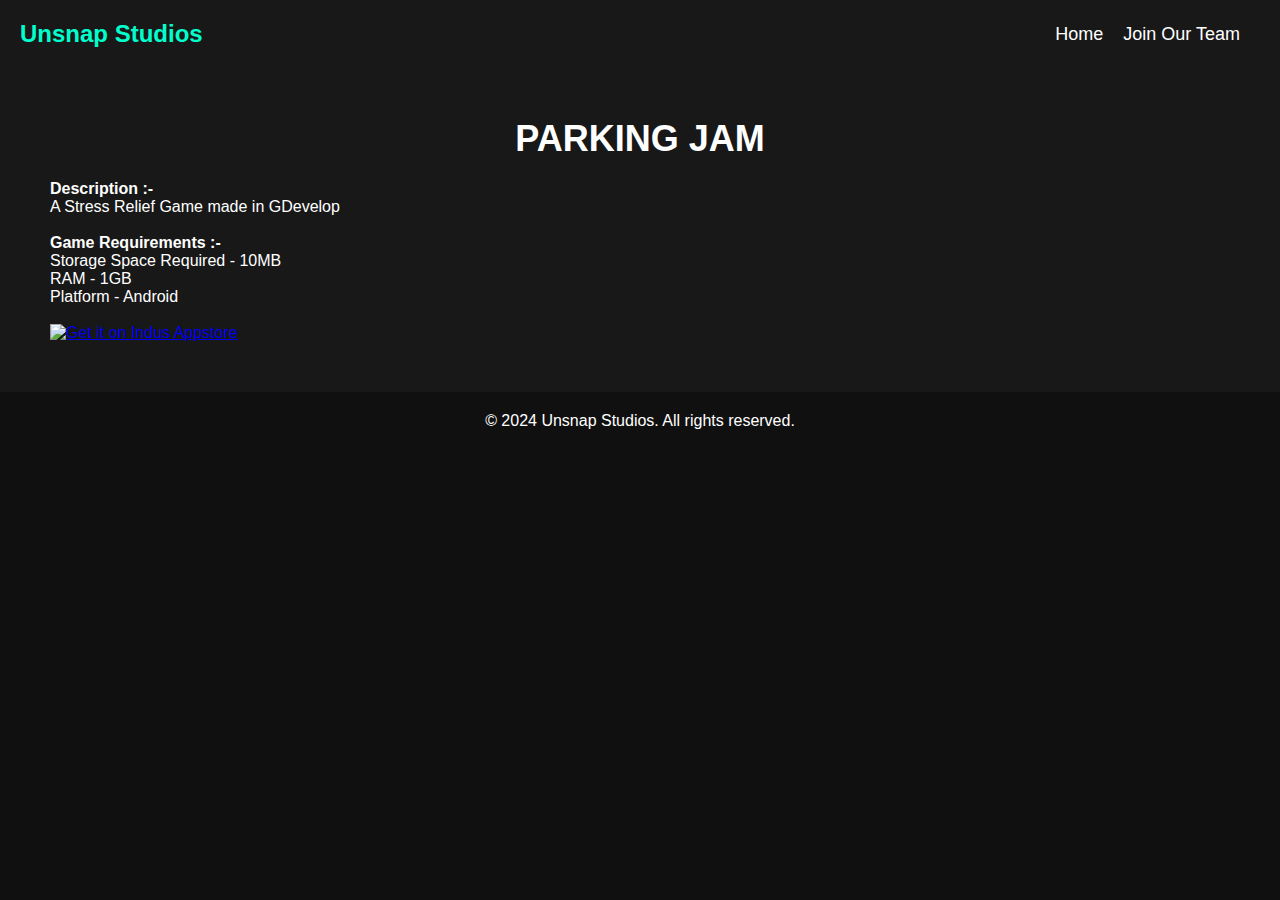
==== park-jam.html @ 2e050e01 "Add files via upload" ====
<!-- Join Our Team Page -->
<!DOCTYPE html>
<html lang="en">
<head>
    <meta charset="UTF-8">
    <meta name="viewport" content="width=device-width, initial-scale=1.0">
    <title>Join Our Team | Unsnap Studios</title>
    <link rel="stylesheet" href="style.css">
</head>
<body>
    <nav>
        <div class="logo">Unsnap Studios</div>
        <ul class="nav-links">
            <li><a href="index.html">Home</a></li>
            <li><a href="join.html">Join Our Team</a></li>
        </ul>
    </nav>

    <!-- Join Our Team Section -->
    <section id="down" class="down-section">
        <h2 class="downl"><b>PARKING JAM</b></h2>
        <b>Description :- </b> <br>A Stress Relief Game made in GDevelop
<br><br>
<b>Game Requirements :-</b>
<br>
Storage Space Required - 10MB
<br>
RAM - 1GB
<br>
Platform - Android
<br><br>
        <!-- Join Button -->
        <a href='https://indusapp.store/b6t42mqf'><img width="250px" height="70px" alt='Get it on Indus Appstore' src='https://docstore.indusappstore.com/public/external/developerdashboard-static/badge-white-full-color-english.png'/></a>
    </section>

    <!-- Footer -->
    <footer>
        <p>&copy; 2024 Unsnap Studios. All rights reserved.</p>
    </footer>
</body>
</html>
---- style.css ----
/* General styles */
* {
    margin: 0;
    padding: 0;
    box-sizing: border-box;
    font-family: 'Exo', sans-serif;
}

body {
    background-color: #101010;
    color: #fff;
}

/* Navigation Bar */
nav {
    display: flex;
    justify-content: space-between;
    align-items: center;
    padding: 20px;
    background-color: #181818;
}

.nav-links {
    list-style: none;
    display: flex;
}

.nav-links li {
    margin-right: 20px;
}

.nav-links a {
    color: #fff;
    text-decoration: none;
    font-size: 18px;
}

.logo {
    font-size: 24px;
    font-weight: bold;
    color: #00ffcc;
}

/* Hero Section */
.hero {
    height: 100vh;
    background: url('mainbg.png');
    background-size: cover;
    display: flex;
    flex-direction: column;
    justify-content: center;
    align-items: center;
    text-align: center;
}


.hero h1 {
    font-size: 48px;
}

.hero p {
    font-size: 24px;
    margin: 20px 0;
}

.btn {
    background-color: #00ffcc;
    color: #000;
    padding: 10px 20px;
    text-decoration: none;
    border-radius: 5px;
}

/* Games Section */
.games-section {
    padding: 50px;
    background-color: #202020;
}

.game-cards {
    display: flex;
    justify-content: space-between;
}

.game-card {
    background-color: #2a2a2a;
    padding: 20px;
    border-radius: 10px;
    text-align: center;
}

.game-card img {
    max-width: 100%;
    border-radius: 10px;
}

/* News Section */
.news-section {
    padding: 50px;
    background-color: #181818;
}

.news-carousel {
    display: flex;
    overflow-x: scroll;
}

.news-item {
    background-color: #2a2a2a;
    padding: 20px;
    margin-right: 20px;
    border-radius: 10px;
}

/* About Us Section */
.about-section {
    padding: 50px;
    background-color: #181818;
    text-align: center;
}

.about-section h2 {
    font-size: 36px;
    margin-bottom: 20px;
}

.about-section p {
    font-size: 18px;
    margin-bottom: 40px;
    line-height: 1.6;
}

.team-timeline {
    text-align: left;
    margin: 0 auto;
    max-width: 600px;
}

.team-timeline h3 {
    font-size: 24px;
    margin-bottom: 20px;
    color: #00ffcc;
}

.team-timeline ul {
    list-style-type: none;
    padding-left: 0;
}

.team-timeline ul li {
    font-size: 18px;
    margin-bottom: 10px;
    position: relative;
    padding-left: 20px;
}

.team-timeline ul li:before {
    content: '•';
    position: absolute;
    left: 0;
    color: #00ffcc;
    font-size: 24px;
}

/* Contact Section */
.contact-section {
    padding: 50px;
    background-color: #202020;
    text-align: center;
}

.contact-section h2 {
    font-size: 36px;
    margin-bottom: 20px;
}

.contact-section p {
    font-size: 18px;
    margin-bottom: 20px;
    line-height: 1.6;
    color: #fff;
}

.contact-section a.email-link {
    color: #00ffcc;
    font-size: 18px;
    text-decoration: none;
    font-weight: bold;
}

.contact-section a.email-link:hover {
    color: #00e6b2;
}

/* Footer */
footer {
    padding: 20px;
    background-color: #101010;
    color: #fff;
    text-align: center;
    position: relative;
    bottom: 0;
    width: 100%;
}

footer p {
    margin: 0;
}

/* Join Our Team Section */
.join-section {
    padding: 50px;
    background-color: #181818;
    text-align: center;
    color: white;
}

.join-section h2 {
    font-size: 36px;
    margin-bottom: 20px;
}

.join-section p {
    font-size: 18px;
    margin-bottom: 30px;
    line-height: 1.6;
    max-width: 800px;
    margin-left: auto;
    margin-right: auto;
}

.join-btn {
    display: inline-block;
    background-color: #00ffcc;
    color: #000;
    padding: 15px 30px;
    font-size: 20px;
    text-align: center;
    text-decoration: none;
    border-radius: 5px;
    transition: background-color 0.3s ease;
}

.join-btn:hover {
    background-color: #00e6b2;
}

/* Ensure Footer Stays at Bottom */
footer {
    position: relative;
    bottom: 0;
    width: 100%;
    padding: 20px;
    background-color: #101010;
    color: #fff;
    text-align: center;
}

/* Legal Info Links */

.legal-link {
    color: white;
    text-decoration: underline;
    font-size: 14px;
}

.legal-link:hover {
    color: #00ffcc;
    /* Hover color */
    text-decoration: none;
}

/* Centered Heading for Privacy Policy, TOS, and Data Usage Pages */
.center-heading {
    text-align: center;
    margin-top: 20px;
    color: white;
    font-size: 28px;
}

/* for souls game */
.down-section {
    padding: 50px;
    background-color: #181818;
    color: white;
}

.down-section h2 {
    font-size: 36px;
    margin-bottom: 20px;
}

.down-section p {
    font-size: 18px;
    margin-bottom: 30px;
    line-height: 1.6;
    max-width: 800px;
    margin-left: auto;
    margin-right: auto;
}

.down-btn {
    display: inline-block;
    background-color: #00ffcc;
    color: #000;
    padding: 15px 30px;
    font-size: 20px;
    text-align: center;
    text-decoration: none;
    border-radius: 5px;
    transition: background-color 0.3s ease;
}

.down-btn:hover {
    background-color: #00e6b2;
}

.downl {
    text-align: center;
}

/* Social Links Section */
.social-links {
    text-align: center;
    padding: 20px 0;
    background-color: #111; /* Adjust background color if needed */
    color: white;
}

.social-links h3 {
    margin-bottom: 15px;
    font-size: 20px;
}

.social-icons {
    display: flex;
    justify-content: center;
    gap: 20px; /* Space between icons */
}

.social-icons a {
    text-decoration: none;
    color: white; /* Icon color */
    font-size: 25px; /* Adjust size of icons */
    transition: transform 0.3s ease;
}

.social-icons a:hover {
    transform: scale(1.2); /* Icon grows when hovered */
}
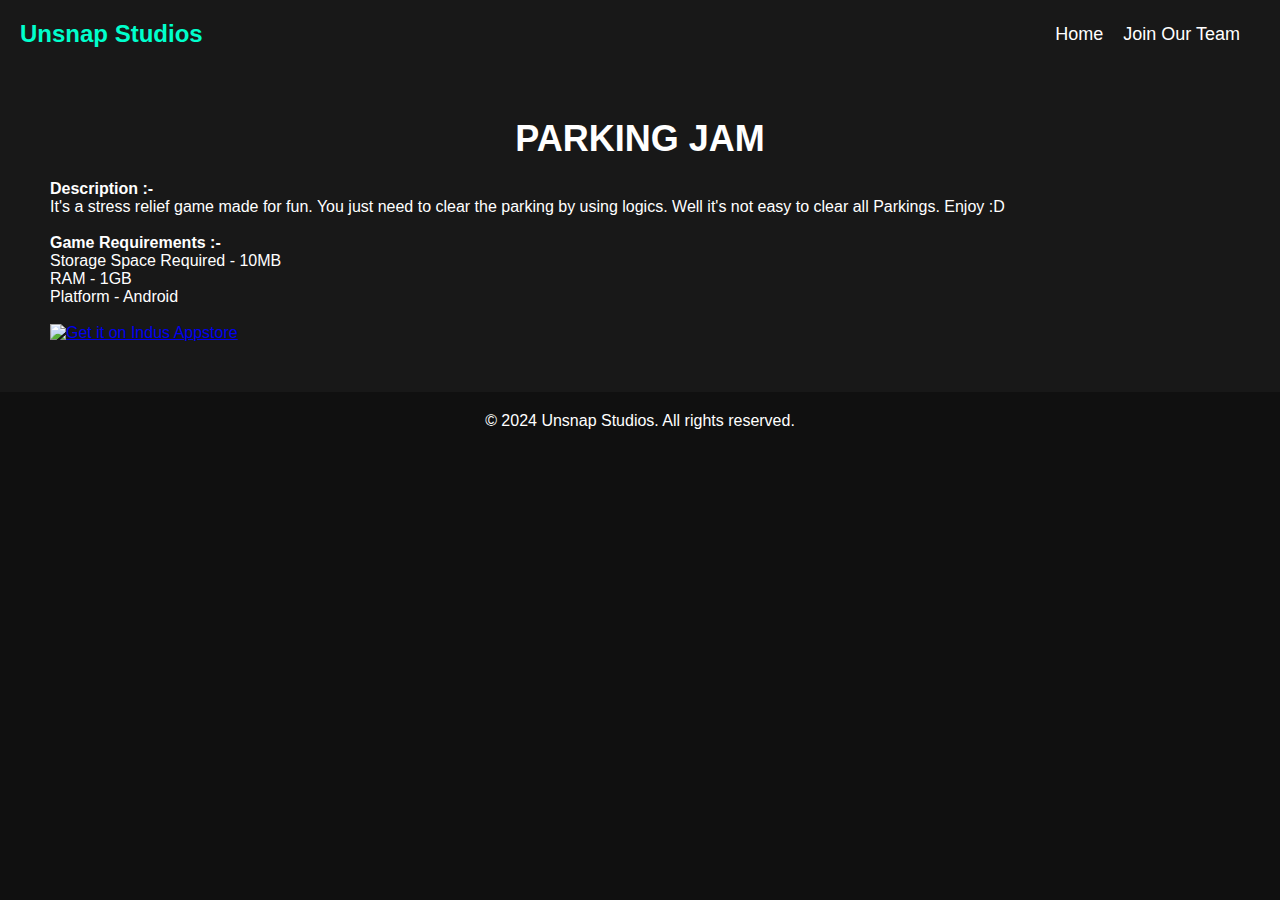
==== commit 508ed734: "Add files via upload" ====
--- a/park-jam.html
+++ b/park-jam.html
@@ -19,7 +19,8 @@
     <!-- Join Our Team Section -->
     <section id="down" class="down-section">
         <h2 class="downl"><b>PARKING JAM</b></h2>
-        <b>Description :- </b> <br>A Stress Relief Game made in GDevelop
+        <b>Description :- </b> <br>It's a stress relief game made for fun. You just need to clear the parking by using logics. Well it's not easy to clear all Parkings.
+        Enjoy :D
 <br><br>
 <b>Game Requirements :-</b>
 <br>
